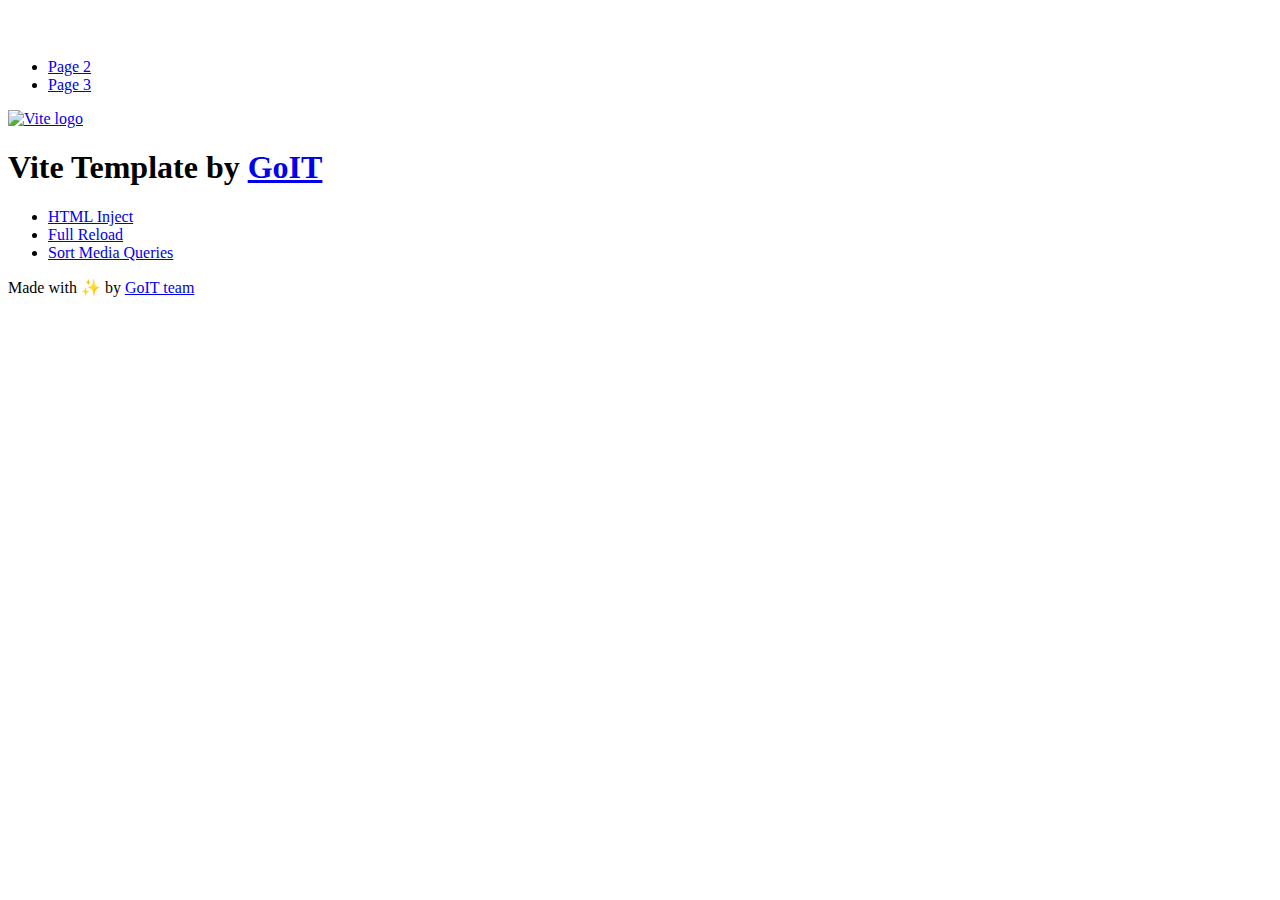
==== index.html @ 7716364e "Deploying to gh-pages from @ Inna-Martunyuk/goit-js-hw-12@42e3bdd6eefb74e3041f4c1afe9c6e540ae09378 🚀" ====
<!DOCTYPE html>
<html lang="en">
  <head>
    <meta charset="UTF-8" />
    <link rel="icon" type="image/svg+xml" href="/vanilla-app-template/favicon.svg" />
    <meta name="viewport" content="width=device-width, initial-scale=1.0" />
    <title>Vanilla App Template</title>
    <script type="module" crossorigin src="/vanilla-app-template/index.js"></script>
    <link rel="stylesheet" crossorigin href="/vanilla-app-template/assets/styles-DvPDDfy5.css">
  </head>
  <body>
    <header class="header">
  <div class="container">
    <nav class="nav">
      <a class="nav-logo" href="./index.html" aria-label="Site logo">
        <svg class="nav-logo-icon" width="100" height="30">
          <use href="/vanilla-app-template/assets/sprite-E8vg0sBb.svg#logo"></use>
        </svg>
      </a>
      <ul class="nav-list">
        <li class="nav-item">
          <a class="nav-link {=$highlight-act}" href="./page-2.html">Page 2</a>
        </li>
        <li class="nav-item">
          <a class="nav-link {=$highlight-curr}" href="./page-3.html">Page 3</a>
        </li>
      </ul>
    </nav>
  </div>
</header>


    <main>
      <!-- Loads the specified .html file -->
      <section class="vite-promo">
  <div class="container">
    <div class="vite-promo-thumb">
      <a
        class="vite-promo-link"
        href="https://vitejs.dev/"
        target="_blank"
        rel="noopener noreferrer"
        aria-label="Link to Vite official website"
        title="Vite.js  build tool"
      >
        <!-- Path to images as from index.html file -->
        <img
          class="pic"
          src="/vanilla-app-template/assets/vite-logo-9o_aqrTe.png"
          alt="Vite logo"
          width="640"
          height="640"
        />
      </a>
    </div>
    <h1 class="main-title">
      <span class="main-title-gradient">Vite</span>
      Template by
      <a
        class="main-title-link"
        href="https://github.com/goitacademy/vanilla-app-template"
        target="_blank"
        rel="noopener noreferrer"
      >
        GoIT
      </a>
    </h1>
  </div>
</section>

      <article class="badges">
  <div class="container">
    <ul class="badges-list">
      <li class="badges-item">
        <a
          class="badges-link"
          href="https://www.npmjs.com/package/vite-plugin-html-inject"
          target="_blank"
          rel="noopener noreferrer"
        >
          HTML Inject
        </a>
      </li>
      <li class="badges-item">
        <a
          class="badges-link"
          href="https://www.npmjs.com/package/vite-plugin-full-reload"
          target="_blank"
          rel="noopener noreferrer"
        >
          Full Reload
        </a>
      </li>
      <li class="badges-item">
        <a
          class="badges-link"
          href="https://www.npmjs.com/package/postcss-sort-media-queries"
          target="_blank"
          rel="noopener noreferrer"
        >
          Sort Media Queries
        </a>
      </li>
    </ul>
  </div>
</article>

    </main>

    <footer class="footer">
  <div class="container">
    <p class="footer-desc">
      Made with ✨ by
      <a
        class="footer-link"
        href="https://goit.global/ua/"
        target="_blank"
        rel="noopener noreferrer"
      >
        GoIT team
      </a>
    </p>
  </div>
</footer>


  </body>
</html>
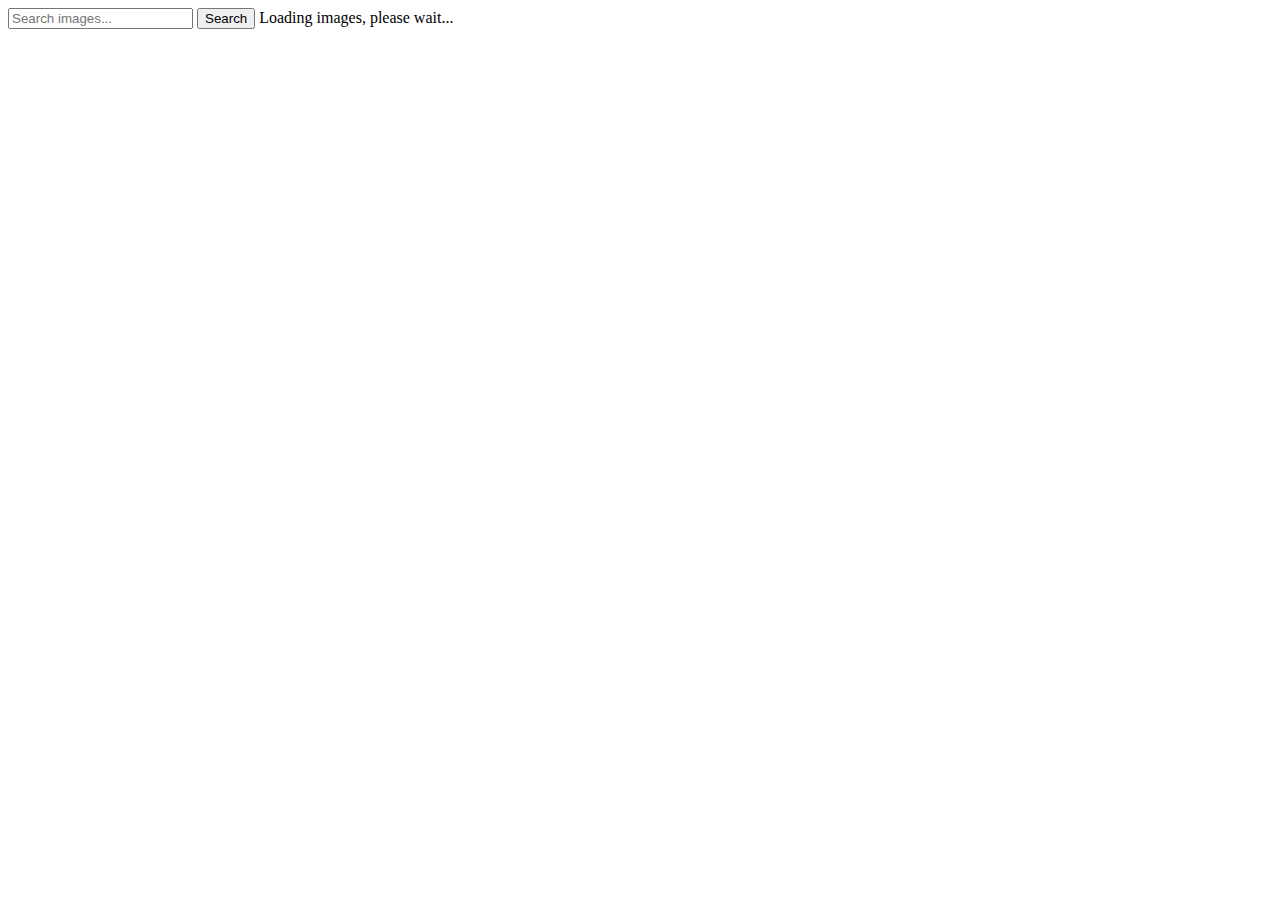
==== commit bc67b28e: "Deploying to gh-pages from @ Inna-Martunyuk/goit-js-hw-12@9e1bda7a30747e2a3abbaa0c6f743454cb7ff826 🚀" ====
--- a/index.html
+++ b/index.html
@@ -2,127 +2,30 @@
 <html lang="en">
   <head>
     <meta charset="UTF-8" />
-    <link rel="icon" type="image/svg+xml" href="/vanilla-app-template/favicon.svg" />
+    <link rel="icon" type="image/svg+xml" href="/goit-js-hw-12/favicon.svg" />
     <meta name="viewport" content="width=device-width, initial-scale=1.0" />
     <title>Vanilla App Template</title>
-    <script type="module" crossorigin src="/vanilla-app-template/index.js"></script>
-    <link rel="stylesheet" crossorigin href="/vanilla-app-template/assets/styles-DvPDDfy5.css">
+    <script type="module" crossorigin src="/goit-js-hw-12/index.js"></script>
+    <link rel="modulepreload" crossorigin href="/goit-js-hw-12/assets/vendor-DEenWwFD.js">
+    <link rel="stylesheet" crossorigin href="/goit-js-hw-12/assets/vendor-DumFYO8Z.css">
+    <link rel="stylesheet" crossorigin href="/goit-js-hw-12/assets/index-BvYdHNpr.css">
   </head>
   <body>
-    <header class="header">
-  <div class="container">
-    <nav class="nav">
-      <a class="nav-logo" href="./index.html" aria-label="Site logo">
-        <svg class="nav-logo-icon" width="100" height="30">
-          <use href="/vanilla-app-template/assets/sprite-E8vg0sBb.svg#logo"></use>
-        </svg>
-      </a>
-      <ul class="nav-list">
-        <li class="nav-item">
-          <a class="nav-link {=$highlight-act}" href="./page-2.html">Page 2</a>
-        </li>
-        <li class="nav-item">
-          <a class="nav-link {=$highlight-curr}" href="./page-3.html">Page 3</a>
-        </li>
-      </ul>
-    </nav>
-  </div>
-</header>
+    <main>
+      <div class="container">
+        <form class="form-search">
+          <input
+            type="text"
+            name="user_query"
+            class="input-form"
+            placeholder="Search images..."
+          />
+          <button type="submit" class="btn-form">Search</button>
+          <span class="loader">Loading images, please wait...</span>
+        </form>
 
-
-    <main>
-      <!-- Loads the specified .html file -->
-      <section class="vite-promo">
-  <div class="container">
-    <div class="vite-promo-thumb">
-      <a
-        class="vite-promo-link"
-        href="https://vitejs.dev/"
-        target="_blank"
-        rel="noopener noreferrer"
-        aria-label="Link to Vite official website"
-        title="Vite.js  build tool"
-      >
-        <!-- Path to images as from index.html file -->
-        <img
-          class="pic"
-          src="/vanilla-app-template/assets/vite-logo-9o_aqrTe.png"
-          alt="Vite logo"
-          width="640"
-          height="640"
-        />
-      </a>
-    </div>
-    <h1 class="main-title">
-      <span class="main-title-gradient">Vite</span>
-      Template by
-      <a
-        class="main-title-link"
-        href="https://github.com/goitacademy/vanilla-app-template"
-        target="_blank"
-        rel="noopener noreferrer"
-      >
-        GoIT
-      </a>
-    </h1>
-  </div>
-</section>
-
-      <article class="badges">
-  <div class="container">
-    <ul class="badges-list">
-      <li class="badges-item">
-        <a
-          class="badges-link"
-          href="https://www.npmjs.com/package/vite-plugin-html-inject"
-          target="_blank"
-          rel="noopener noreferrer"
-        >
-          HTML Inject
-        </a>
-      </li>
-      <li class="badges-item">
-        <a
-          class="badges-link"
-          href="https://www.npmjs.com/package/vite-plugin-full-reload"
-          target="_blank"
-          rel="noopener noreferrer"
-        >
-          Full Reload
-        </a>
-      </li>
-      <li class="badges-item">
-        <a
-          class="badges-link"
-          href="https://www.npmjs.com/package/postcss-sort-media-queries"
-          target="_blank"
-          rel="noopener noreferrer"
-        >
-          Sort Media Queries
-        </a>
-      </li>
-    </ul>
-  </div>
-</article>
-
+        <ul class="gallery"></ul>
+      </div>
     </main>
-
-    <footer class="footer">
-  <div class="container">
-    <p class="footer-desc">
-      Made with ✨ by
-      <a
-        class="footer-link"
-        href="https://goit.global/ua/"
-        target="_blank"
-        rel="noopener noreferrer"
-      >
-        GoIT team
-      </a>
-    </p>
-  </div>
-</footer>
-
-
   </body>
 </html>
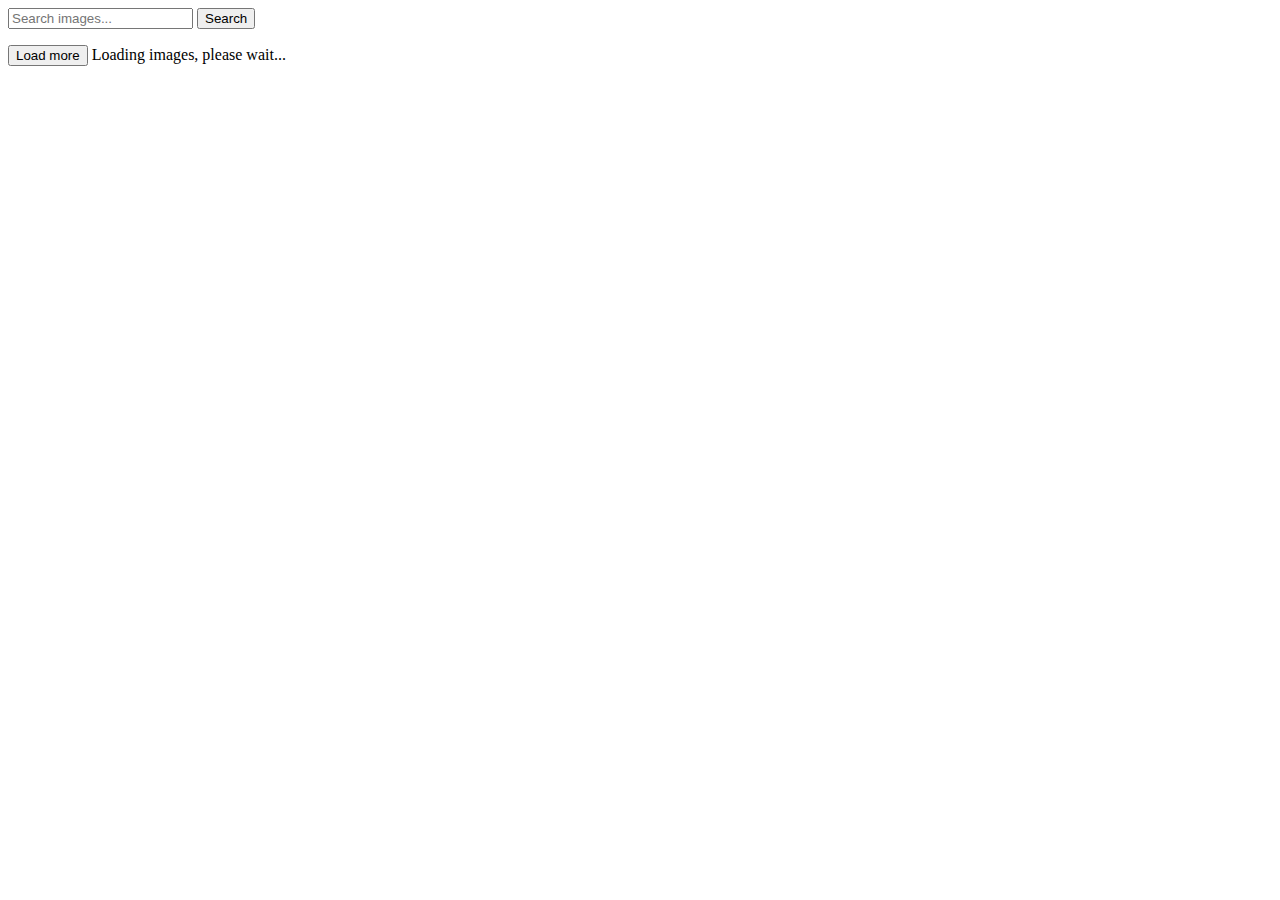
==== commit 8c8f83aa: "Deploying to gh-pages from @ Inna-Martunyuk/goit-js-hw-12@03f7751909ebd979346d33ed3dd604f9a27a5297 🚀" ====
--- a/index.html
+++ b/index.html
@@ -8,7 +8,7 @@
     <script type="module" crossorigin src="/goit-js-hw-12/index.js"></script>
     <link rel="modulepreload" crossorigin href="/goit-js-hw-12/assets/vendor-DEenWwFD.js">
     <link rel="stylesheet" crossorigin href="/goit-js-hw-12/assets/vendor-DumFYO8Z.css">
-    <link rel="stylesheet" crossorigin href="/goit-js-hw-12/assets/index-BvYdHNpr.css">
+    <link rel="stylesheet" crossorigin href="/goit-js-hw-12/assets/index-BwvC10O9.css">
   </head>
   <body>
     <main>
@@ -21,10 +21,10 @@
             placeholder="Search images..."
           />
           <button type="submit" class="btn-form">Search</button>
-          <span class="loader">Loading images, please wait...</span>
         </form>
-
         <ul class="gallery"></ul>
+        <button type="button" class="load-more">Load more</button>
+        <span class="loader">Loading images, please wait...</span>
       </div>
     </main>
   </body>
